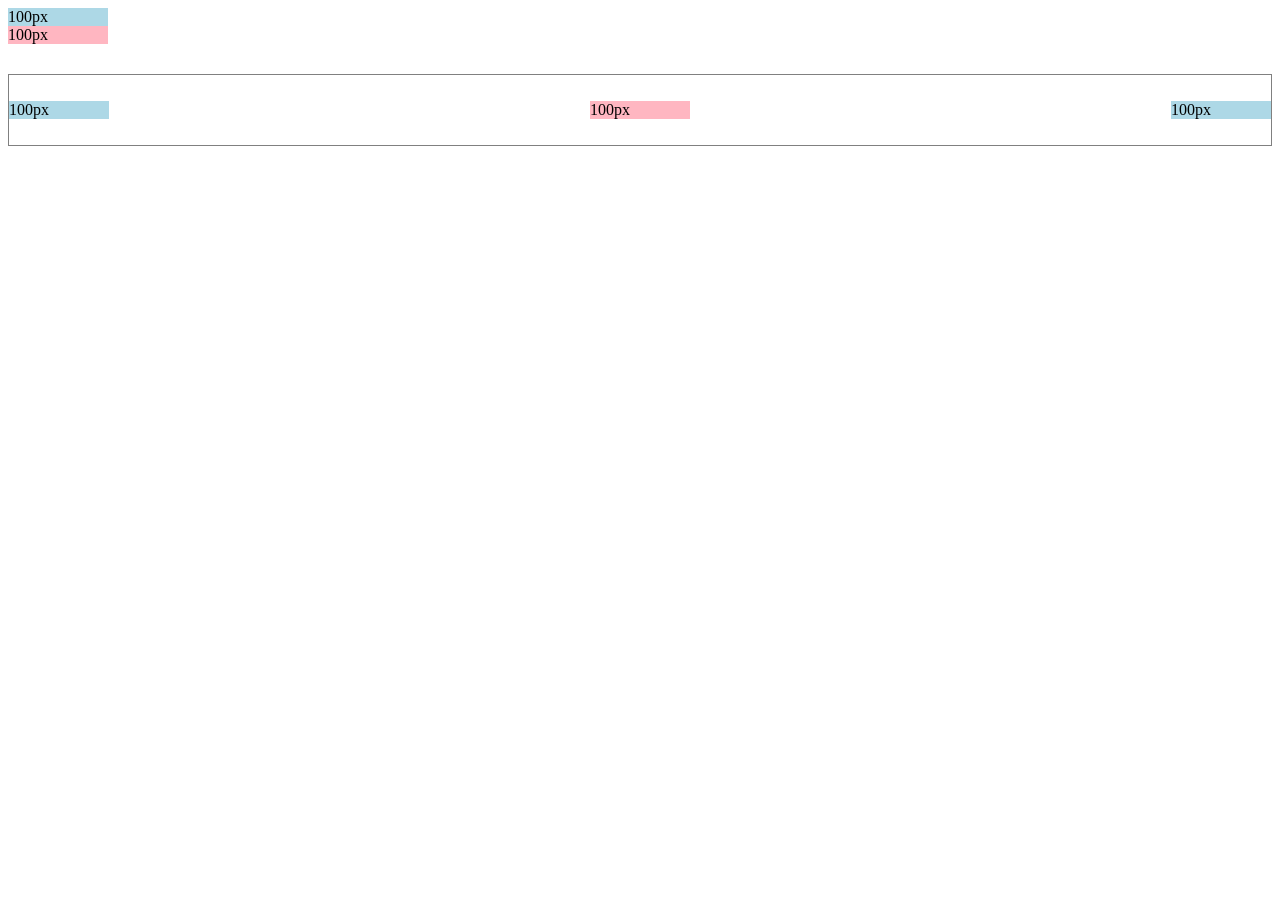
==== .vscode/flexbox.html @ 7a72cbb2 "first commit" ====
<!DOCTYPE html>
<html>
<head>
  <title>Flexbox Practice</title>
</head>
<body>
<div>

  <div style="
background-color: lightblue;
width: 100px;
">100px</div>
<div style="
background-color: lightpink;
width: 100px;
">100px</div>

<div style="
margin-top: 30px;
height: 70px;
border-width: 1px;
border-style: solid;
border-color: gray;
display: flex;
flex-direction: row;
justify-content: space-between;
align-items: center;
">

<div style="background-color: lightblue;
 width: 100px;">100px</div>
 <div style="background-color: lightpink;
 width: 100px;">100px</div>
<div style="background-color: lightblue; 
width: 100px;">100px</div>

</div>
</body>
</html>
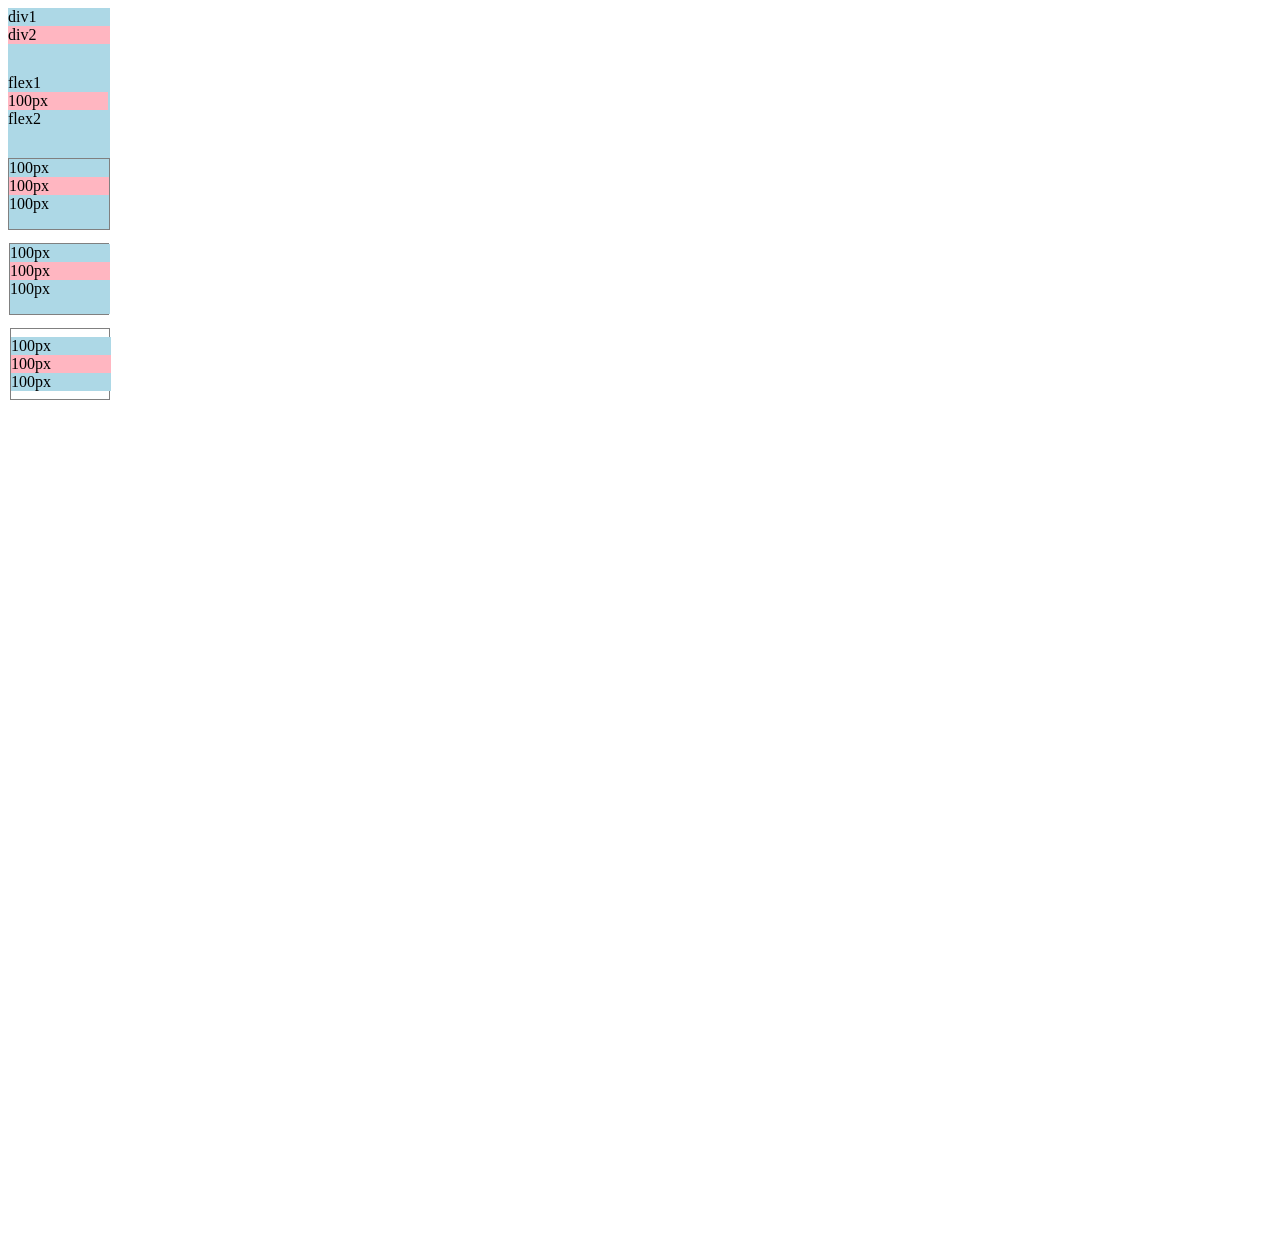
==== commit 666bf0ee: "added files" ====
--- a/.vscode/flexbox.html
+++ b/.vscode/flexbox.html
@@ -3,37 +3,99 @@
 <head>
   <title>Flexbox Practice</title>
 </head>
-<body>
-<div>
+<body style="padding-bottom: 1000px;">
+  <div style="
+  display: flex;
+  flex-direction: row;
+  ">
+  <div style="
+  background-color:lightblue;
+  ">div1<div>
 
-  <div style="
-background-color: lightblue;
-width: 100px;
-">100px</div>
-<div style="
-background-color: lightpink;
-width: 100px;
-">100px</div>
+    <div style=
+    "background-color: lightpink;
+    ">div2</div>
+     </div>
 
-<div style="
-margin-top: 30px;
-height: 70px;
-border-width: 1px;
-border-style: solid;
-border-color: gray;
-display: flex;
-flex-direction: row;
-justify-content: space-between;
-align-items: center;
-">
+     <div style="
+     margin-top: 30px;
+     display: flex;
+     flex-direction: row;
+     ">
+        <div style="background-color:lightblue;
+         flex: 1;
+         ">flex1<div>
+          <div style="background-color:lightpink;
+           width: 100px;">
+           100px</div>
+           <div style="background-color:lightblue;
+           flex: 2;
+           ">flex2</div>
+           </div>
 
-<div style="background-color: lightblue;
- width: 100px;">100px</div>
- <div style="background-color: lightpink;
- width: 100px;">100px</div>
-<div style="background-color: lightblue; 
-width: 100px;">100px</div>
+           <div style="
+           margin-top: 30px;
+           height: 70px;
+           border-width: 1px;
+           border-style: solid;
+           border-color: gray;
+           display: flex;
+           flex-direction: row;
+           justify-content: space-between;
+           ">
+           <div style="background-color:lightblue;
+           width: 100px;
+            ">100px<div>
+             <div style="background-color:lightpink;
+              width: 100px;
+              ">100px</div>
+              <div style="background-color:lightblue;
+              width: 100px;
+              ">100px</div>
+           </div>
 
-</div>
-</body>
-</html>+           <div style="
+           margin-top: 30px;
+           height: 70px;
+           border-width: 1px;
+           border-style: solid;
+           border-color: gray;
+           display: flex;
+           flex-direction: row;
+           justify-content: space-between;
+           ">
+           <div style="background-color:lightblue;
+           width: 100px;
+            ">100px<div>
+             <div style="background-color:lightpink;
+              width: 100px;
+              ">100px</div>
+              <div style="background-color:lightblue;
+              width: 100px;
+              ">100px</div>
+
+                   
+           <div style="
+           margin-top: 30px;
+           height: 70px;
+           border-width: 1px;
+           border-style: solid;
+           border-color: gray;
+           display: flex;
+           flex-direction: row;
+           justify-content: space-between;
+           align-items: center;
+           ">
+           <div style="background-color:lightblue;
+           width: 100px;
+            ">100px<div>
+             <div style="background-color:lightpink;
+              width: 100px;
+              ">100px</div>
+              <div style="background-color:lightblue;
+              width: 100px;
+              ">100px</div>
+              </div>
+              </div>
+  </body>
+  </html>
